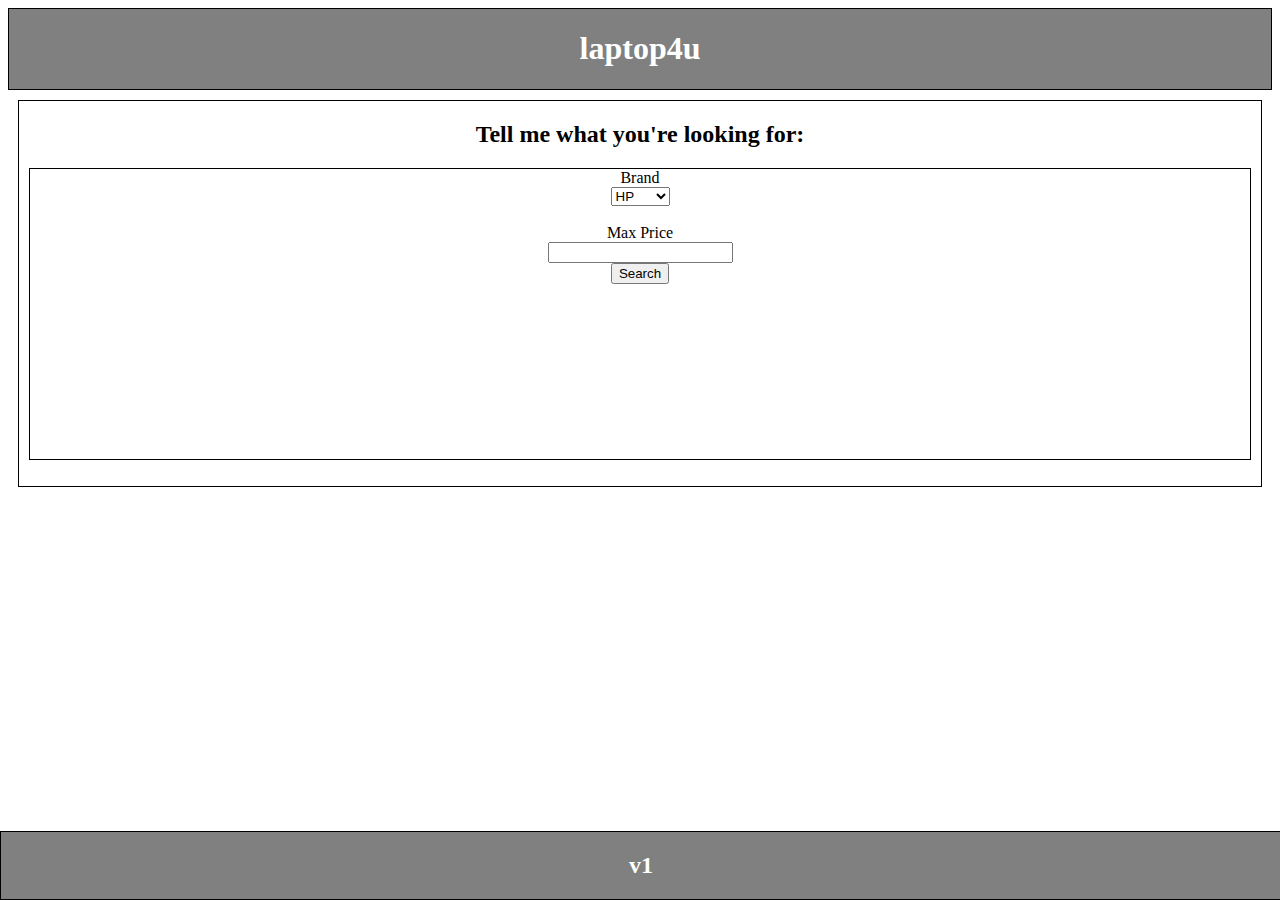
==== index.html @ a7d7ea1e "implements the selected laptop section" ====
<!DOCTYPE html>
<html lang="en">
<head>
    <meta charset="UTF-8">
    <meta name="viewport" content="width=device-width, initial-scale=1.0">
    <title></title>
    <link rel="stylesheet" href="style.css">
</head>
<body>
    <header>
        <h1>laptop4u</h1>
    </header>
    <div class="main">
        <form class="form">
            <h2>Tell me what you're looking for:</h2>
            <section class="criteria">
                <label for="js-manuf">Brand</label></br>
                <select id="js-manuf">
                    <option value="HP">HP</option>
                    <option value="Apple">Apple</option>
                    <option value="ASUS">ASUS</option>
                </select></br></br>
                <label for="js-price">Max Price</label></br>
                <input type="number" id="js-price"></br>
                <button type="submit" >Search</button></br>
            </section>
        </form>
        <section class="results hidden">
            <h3>Laptops:</h3>
            <ul class="bb-laptops-list"></ul>
            
            <div id="buffer"></div>
        </section>
        <section class="selected hidden">
            <h3>Here's what you chose:</h3>
            <ul class="bb-selected-laptop"></ul>
        </section>
    </div>
</body>
<footer>
    <h2>v1</h2>
</footer>
<script src="https://code.jquery.com/jquery-3.3.1.js" integrity="sha256-2Kok7MbOyxpgUVvAk/HJ2jigOSYS2auK4Pfzbm7uH60=" crossorigin="anonymous"></script>  
<script src="script.js"></script>
</html>
---- style.css ----
header {
    border: 1px solid black;
    text-align: center;
    background: grey;
    color: white;
}

.criteria, .laptop-choice {
    border: 1px solid black;
    margin: 10px;
    text-align: center;
    height: 290px;

}

.form, .your-laptop {
    border: 1px solid black;
    margin: 10px;
    text-align: center;
    height: 385px;
}

footer {
    border: 1px solid black;
    text-align: center;
    position: fixed;
    left: 0;
    bottom: 0;
    width: 100%;
    background: grey;
    color: white;
    margin-top: 25px;
}

.results-list {
    border: 1px solid black;
    text-align: center;
    margin: 10px;
    height: 385px;
    background: grey;
    color: white;
}

.compare-list {
    border: 1px solid black;
    text-align: center;
    margin-top: 10px;
    background: grey;
    color: white;
}

#newegg, #bestbuy, #amazon {
    border: 1px solid black;
    text-align: center;
    margin: 5px;
    height: 80px;
    background: grey;
    color: white;
}

/*====KEEPING-UNDER=======================================================*/
.hidden {
    display: none;
}

li {
    list-style: none;
    margin-right: 15px;
}

#buffer {
    height: 75px;
}
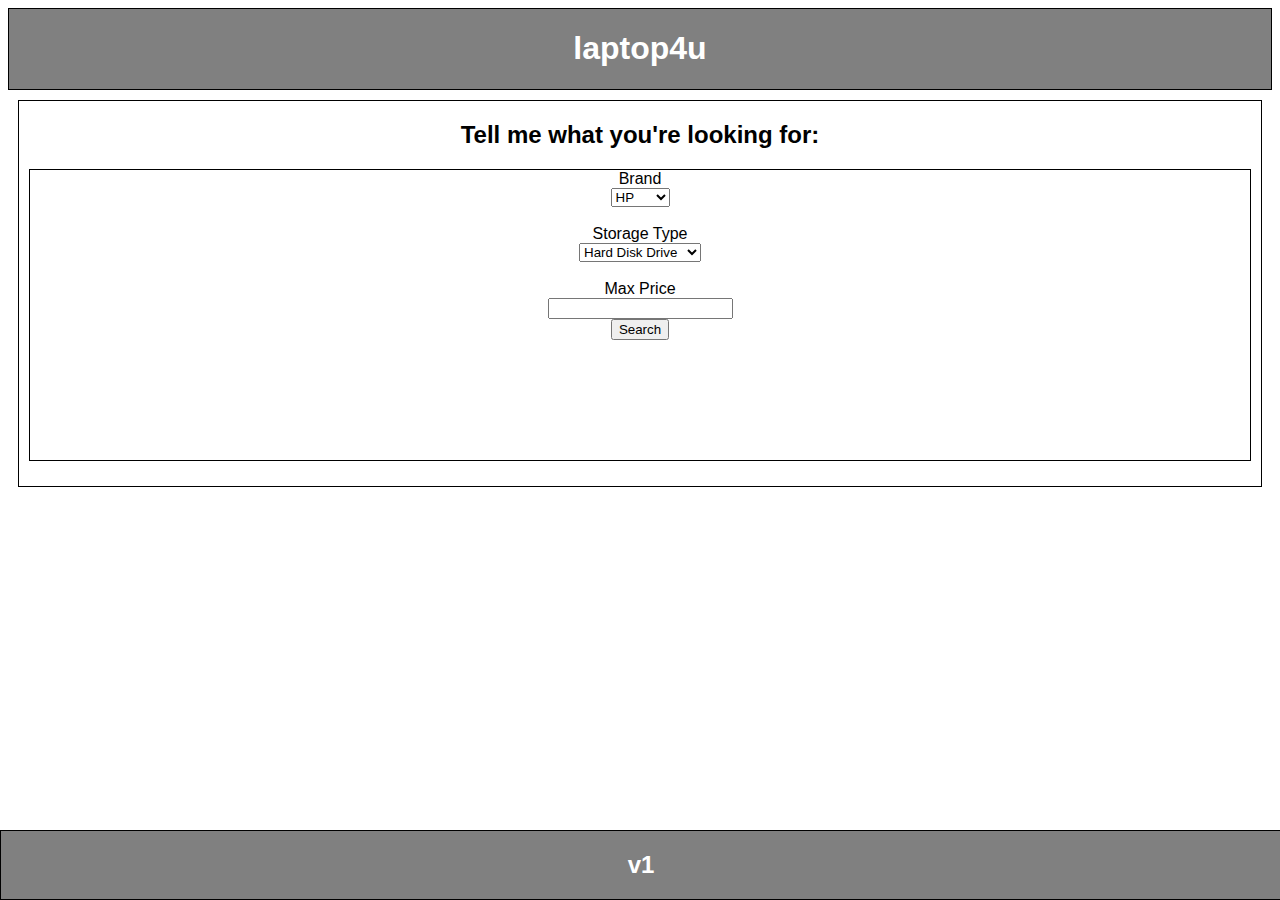
==== commit 0b5aed3f: "trying to implement Storage Type in search criteria" ====
--- a/index.html
+++ b/index.html
@@ -19,6 +19,11 @@
                     <option value="HP">HP</option>
                     <option value="Apple">Apple</option>
                     <option value="ASUS">ASUS</option>
+                </select></br></br>
+                <label for="js-storage">Storage Type</label></br>
+                <select id="js-storage">
+                    <option value="HDD">Hard Disk Drive</option>
+                    <option value="SSD">Solid State Drive</option>
                 </select></br></br>
                 <label for="js-price">Max Price</label></br>
                 <input type="number" id="js-price"></br>
--- a/style.css
+++ b/style.css
@@ -59,6 +59,11 @@
 }
 
 /*====KEEPING-UNDER=======================================================*/
+
+* {
+    font-family: sans-serif;
+}
+
 .hidden {
     display: none;
 }
@@ -66,9 +71,32 @@
 li {
     list-style: none;
     margin-right: 15px;
+    background: white;
+
+}
+
+li:nth-child(odd) {
+    background:beige;
 }
 
 #buffer {
     height: 75px;
 }
 
+@media screen and (max-width: 400px) {
+    .main {
+        font-size: 13px;
+    }
+    
+    #full-laptop-image {
+        height: 90%;
+        width: 90%;
+    }
+
+    .selected {
+        margin-bottom: 80px;
+    }
+
+}
+
+
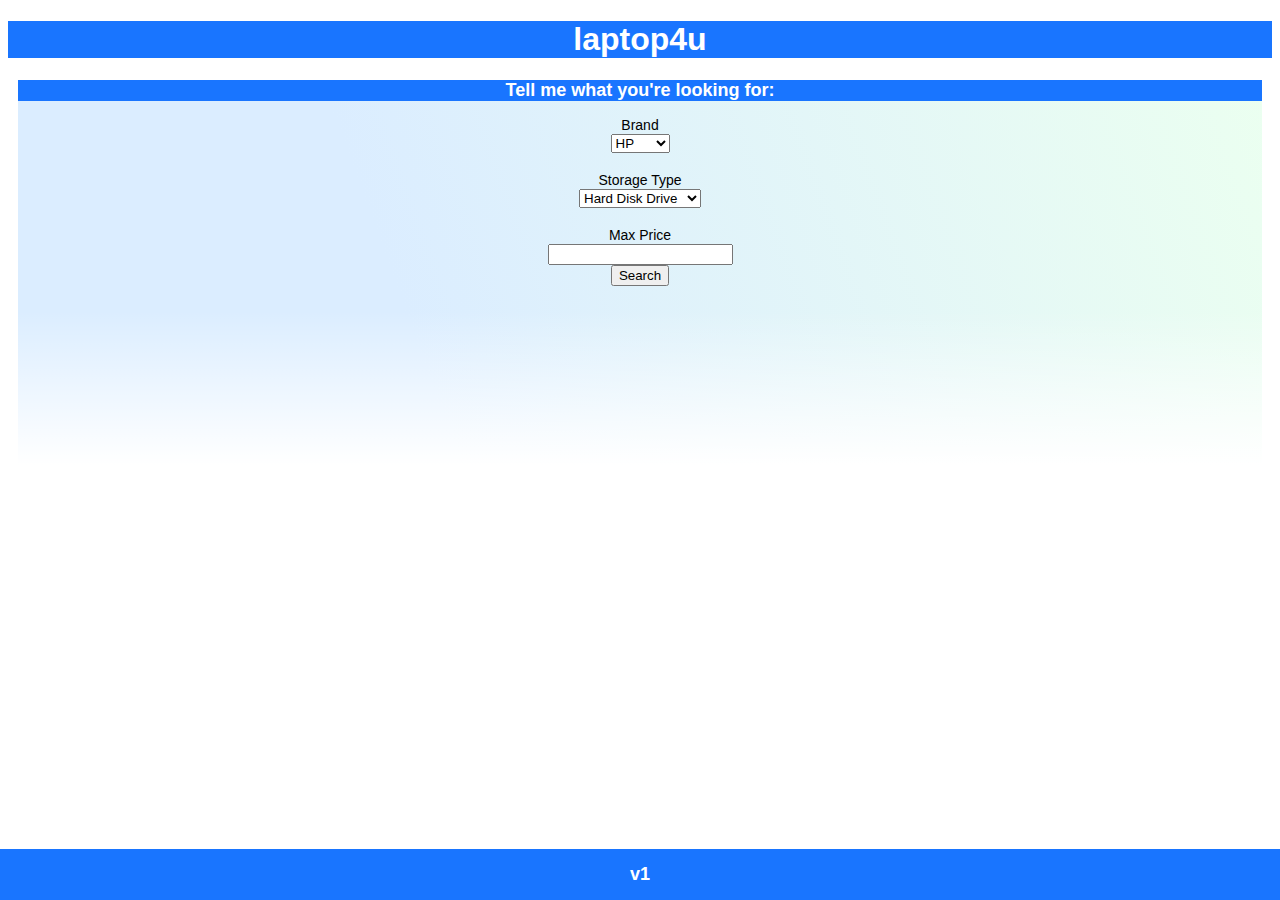
==== commit 0730f527: "implements storage type criteria in search" ====
--- a/index.html
+++ b/index.html
@@ -15,18 +15,18 @@
             <h2>Tell me what you're looking for:</h2>
             <section class="criteria">
                 <label for="js-manuf">Brand</label></br>
-                <select id="js-manuf">
+                <select id="js-manuf" required>
                     <option value="HP">HP</option>
                     <option value="Apple">Apple</option>
                     <option value="ASUS">ASUS</option>
                 </select></br></br>
                 <label for="js-storage">Storage Type</label></br>
-                <select id="js-storage">
+                <select id="js-storage" required>
                     <option value="HDD">Hard Disk Drive</option>
                     <option value="SSD">Solid State Drive</option>
                 </select></br></br>
                 <label for="js-price">Max Price</label></br>
-                <input type="number" id="js-price"></br>
+                <input type="number" id="js-price" required></br>
                 <button type="submit" >Search</button></br>
             </section>
         </form>
--- a/style.css
+++ b/style.css
@@ -1,12 +1,25 @@
+form {
+    background-image: linear-gradient(180deg,hsla(0,0%,100%,0) 60%,#fff),linear-gradient(70deg,#dbedff 32%,#ebfff0);
+}
+
 header {
-    border: 1px solid black;
+    
     text-align: center;
-    background: grey;
+    background: #1975ff;
     color: white;
 }
 
+h2 {
+    text-align: center;
+    background: #1975ff;
+    color: white;
+    font-size: 18px;
+    
+    
+}
+
 .criteria, .laptop-choice {
-    border: 1px solid black;
+    
     margin: 10px;
     text-align: center;
     height: 290px;
@@ -14,26 +27,26 @@
 }
 
 .form, .your-laptop {
-    border: 1px solid black;
+    
     margin: 10px;
     text-align: center;
     height: 385px;
 }
 
 footer {
-    border: 1px solid black;
+    
     text-align: center;
     position: fixed;
     left: 0;
     bottom: 0;
     width: 100%;
-    background: grey;
+    background:#1975ff;
     color: white;
     margin-top: 25px;
 }
 
 .results-list {
-    border: 1px solid black;
+    
     text-align: center;
     margin: 10px;
     height: 385px;
@@ -42,7 +55,7 @@
 }
 
 .compare-list {
-    border: 1px solid black;
+    
     text-align: center;
     margin-top: 10px;
     background: grey;
@@ -50,12 +63,16 @@
 }
 
 #newegg, #bestbuy, #amazon {
-    border: 1px solid black;
+    
     text-align: center;
     margin: 5px;
     height: 80px;
     background: grey;
     color: white;
+}
+
+label {
+    font-size: 14px;
 }
 
 /*====KEEPING-UNDER=======================================================*/
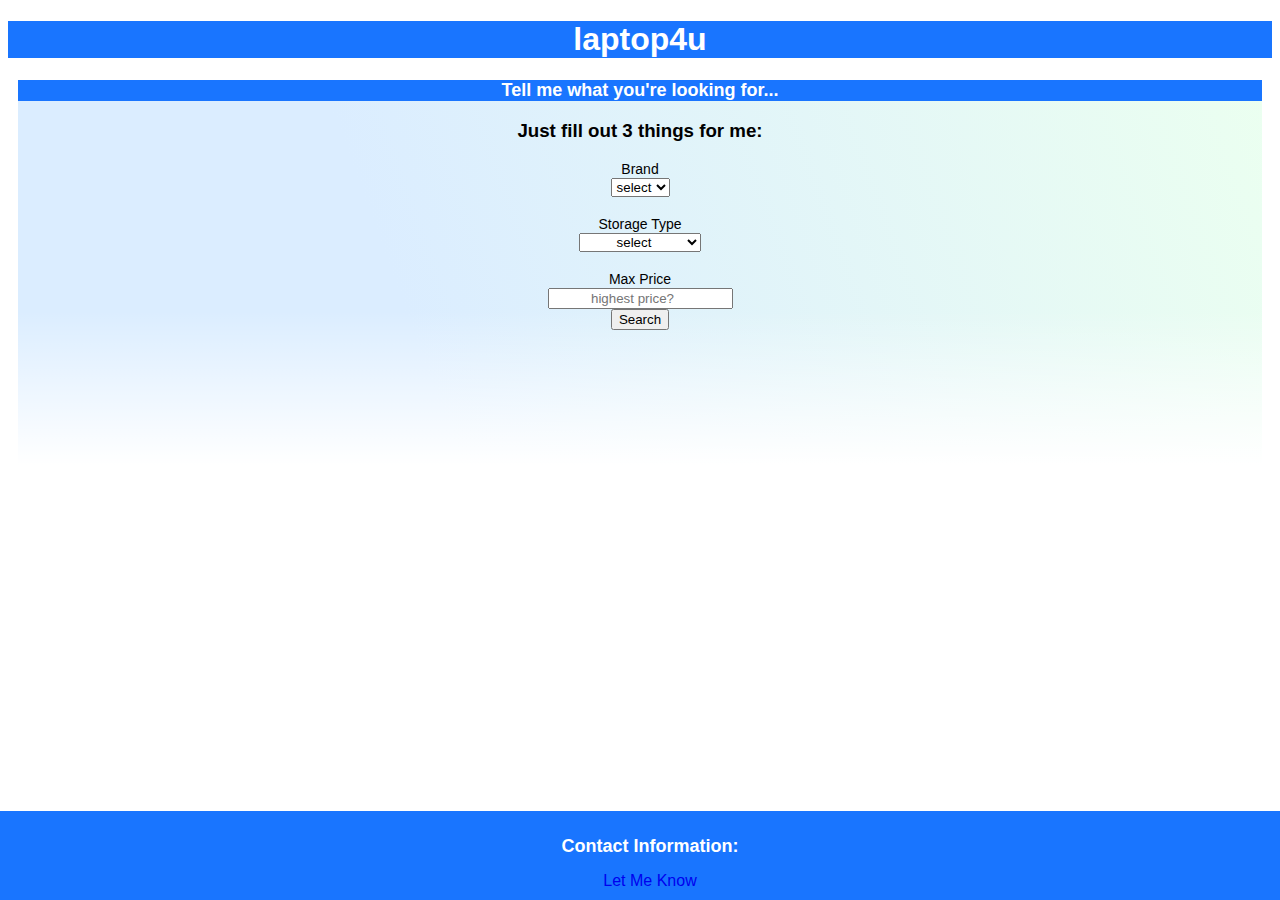
==== commit 064a7cbe: "cleaned up code for 2nd submission, but ASUS input stopped working, finding out why." ====
--- a/index.html
+++ b/index.html
@@ -3,7 +3,7 @@
 <head>
     <meta charset="UTF-8">
     <meta name="viewport" content="width=device-width, initial-scale=1.0">
-    <title></title>
+    <title>L4U</title>
     <link rel="stylesheet" href="style.css">
 </head>
 <body>
@@ -12,22 +12,25 @@
     </header>
     <div class="main">
         <form class="form">
-            <h2>Tell me what you're looking for:</h2>
+            <h2>Tell me what you're looking for...</h2>
             <section class="criteria">
-                <label for="js-manuf">Brand</label></br>
+                <h3>Just fill out 3 things for me:</h3>
+                <label for="js-manuf">Brand</label><br />
                 <select id="js-manuf" required>
+                    <option value="">select</option>
                     <option value="HP">HP</option>
                     <option value="Apple">Apple</option>
                     <option value="ASUS">ASUS</option>
-                </select></br></br>
-                <label for="js-storage">Storage Type</label></br>
+                </select><br /><br />
+                <label for="js-storage">Storage Type</label><br />
                 <select id="js-storage" required>
+                    <option value="">select</option>
                     <option value="HDD">Hard Disk Drive</option>
                     <option value="SSD">Solid State Drive</option>
-                </select></br></br>
-                <label for="js-price">Max Price</label></br>
-                <input type="number" id="js-price" required></br>
-                <button type="submit" >Search</button></br>
+                </select><br /><br />
+                <label for="js-price">Max Price</label><br />
+                <input type="number" id="js-price" placeholder="highest price?" min="1" required><br />
+                <button type="submit" >Search</button><br />
             </section>
         </form>
         <section class="results hidden">
@@ -43,7 +46,8 @@
     </div>
 </body>
 <footer>
-    <h2>v1</h2>
+    <h2>Contact Information:</h2>
+    <a href="mailto:connorwong93@gmail.com">Let Me Know</a><br />
 </footer>
 <script src="https://code.jquery.com/jquery-3.3.1.js" integrity="sha256-2Kok7MbOyxpgUVvAk/HJ2jigOSYS2auK4Pfzbm7uH60=" crossorigin="anonymous"></script>  
 <script src="script.js"></script>
--- a/style.css
+++ b/style.css
@@ -14,6 +14,7 @@
     background: #1975ff;
     color: white;
     font-size: 18px;
+    
     
     
 }
@@ -43,6 +44,11 @@
     background:#1975ff;
     color: white;
     margin-top: 25px;
+    padding: 10px;
+}
+
+a {
+    text-decoration: none;
 }
 
 .results-list {
@@ -75,6 +81,14 @@
     font-size: 14px;
 }
 
+select {
+    text-align: center;
+}
+
+input {
+    text-align: center;
+}
+
 /*====KEEPING-UNDER=======================================================*/
 
 * {
@@ -89,18 +103,21 @@
     list-style: none;
     margin-right: 15px;
     background: white;
+    padding: 8px;
 
 }
 
 li:nth-child(odd) {
     background:beige;
+    padding: 8px;
+
 }
 
 #buffer {
     height: 75px;
 }
 
-@media screen and (max-width: 400px) {
+@media screen and (max-width: 800px) {
     .main {
         font-size: 13px;
     }
@@ -111,7 +128,7 @@
     }
 
     .selected {
-        margin-bottom: 80px;
+        margin-bottom: 150px;
     }
 
 }
